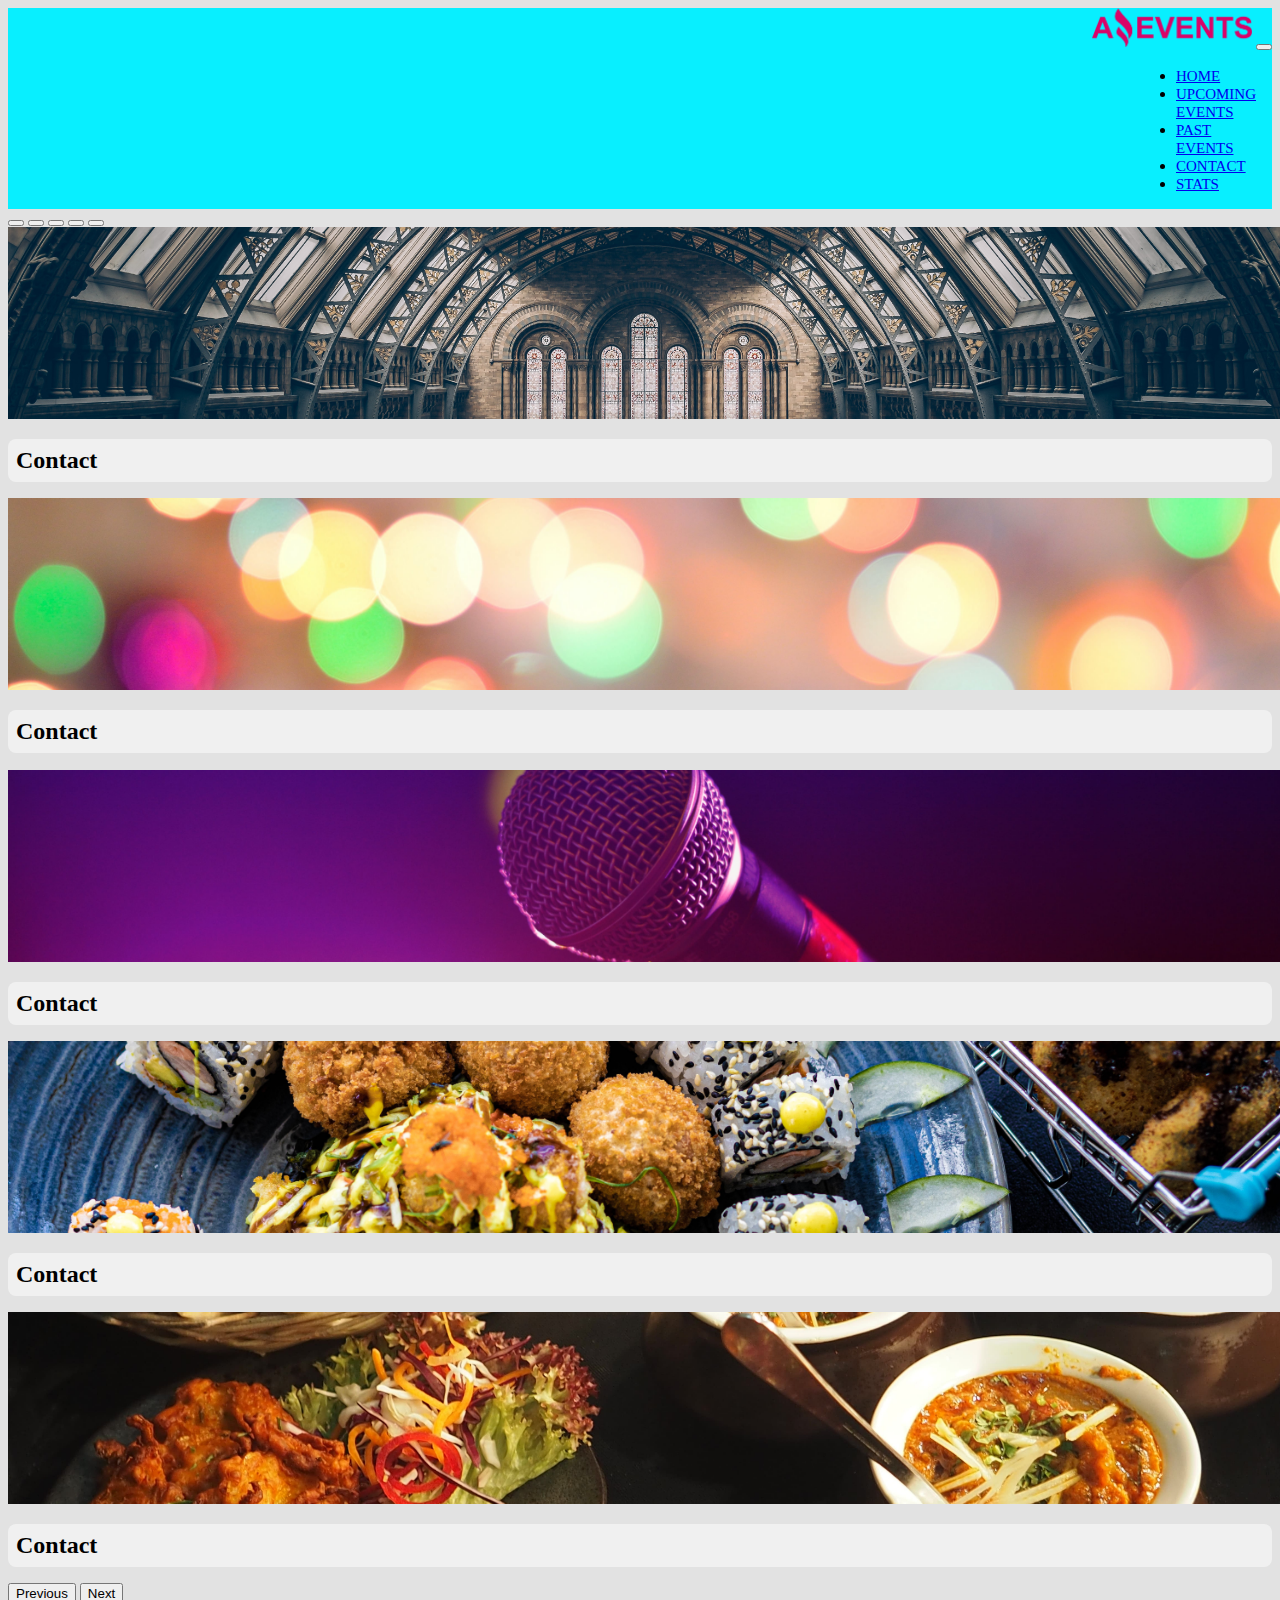
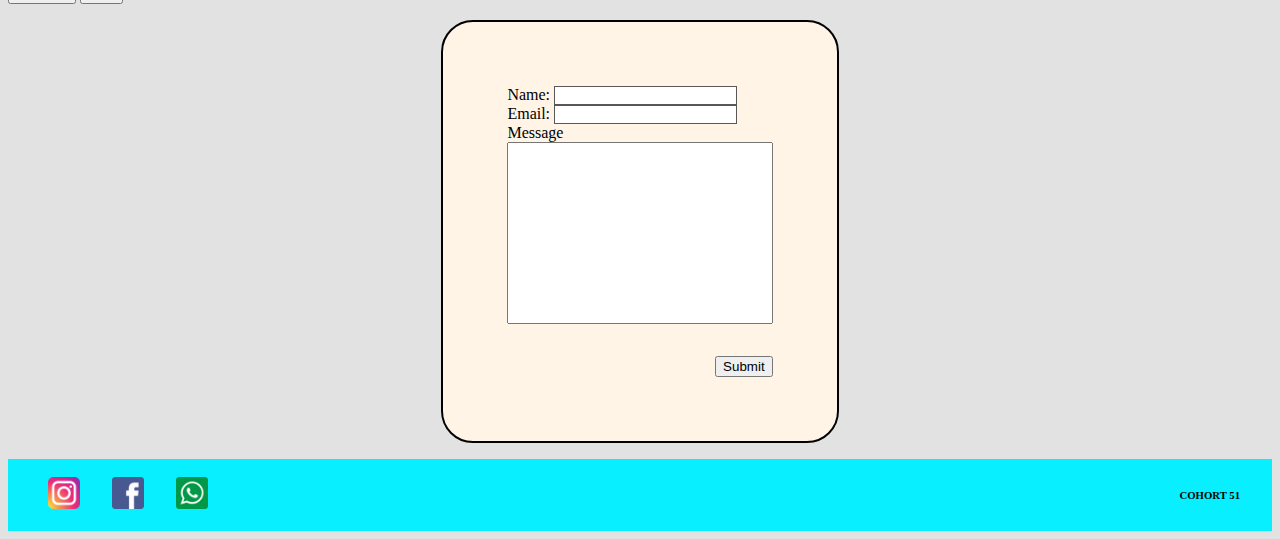
==== assets/pages/contact.html @ 6d449b23 "mi primer commit" ====
<!doctype html>
<html lang="en">

<head>
    <meta charset="utf-8">
    <meta name="viewport" content="width=device-width, initial-scale=1">
    <link rel="stylesheet" href="https://cdn.jsdelivr.net/npm/bootstrap-icons@1.10.5/font/bootstrap-icons.css" />
    <link href="https://cdn.jsdelivr.net/npm/bootstrap@5.3.1/dist/css/bootstrap.min.css" rel="stylesheet"
        integrity="sha384-4bw+/aepP/YC94hEpVNVgiZdgIC5+VKNBQNGCHeKRQN+PtmoHDEXuppvnDJzQIu9" crossorigin="anonymous">
    <link rel="shortcut icon" href="../images/favicon.png" type="image/x-icon">
    <link rel="stylesheet" href="../styles/style.css">
    <title>Contact|page</title>
</head>

<body>
    <header>
        <nav class="navbar navbar-expand-lg container-header">
            <div class="container">
                <a class="navbar-brand" href="#"><img src="../images/amazing_brand.png" alt="logo" class="logo"></a>
                <button class="navbar-toggler" type="button" data-bs-toggle="collapse" data-bs-target="#navbarNav"
                    aria-controls="navbarNav" aria-expanded="false" aria-label="Toggle navigation">
                    <span class="navbar-toggler-icon"></span>
                </button>
                <div class="collapse navbar-collapse navbar" id="navbarNav">
                    <ul class="navbar-nav">
                        <li class="nav-item">
                            <a class="nav-link active" aria-current="page" href="../../index.html">HOME</a>
                        </li>
                        <li class="nav-item">
                            <a class="nav-link active" aria-current="page" href="./upcomingevents.html">UPCOMING <br> EVENTS</a>
                        </li>
                        <li class="nav-item">
                            <a class="nav-link active" aria-current="page" href="./pastevents.html">PAST <br> EVENTS</a>
                        </li>
                        <li class="nav-item">
                            <a class="nav-link active" aria-current="page" href="#">CONTACT</a>
                        </li>
                        <li class="nav-item">
                            <a class="nav-link active" aria-current="page" href="./staps.html">STATS</a>
                        </li>
                    </ul>
                </div>
            </div>
        </nav>
    </header>
    <main>
        <div>
            <div id="carouselExampleDark" class="carousel carousel-dark slide">
                <div class="carousel-indicators">
                    <button type="button" data-bs-target="#carouselExampleDark" data-bs-slide-to="0" class="active"   aria-current="true" aria-label="Slide 1"></button>
                    <button type="button" data-bs-target="#carouselExampleDark" data-bs-slide-to="1" aria-label="Slide 2"></button>
                    <button type="button" data-bs-target="#carouselExampleDark" data-bs-slide-to="2" aria-label="Slide 3"></button>
                    <button type="button" data-bs-target="#carouselExampleDark" data-bs-slide-to="3" aria-label="Slide 4"></button>
                    <button type="button" data-bs-target="#carouselExampleDark" data-bs-slide-to="4" aria-label="Slide 5"></button>
                </div>
                <div class="carousel-inner">
                    <div class="carousel-item active" data-bs-interval="10000">
                        <img src="../images/optional_banner_3.jpg" class=" container-images" alt="banner_3">
                        <div class="carousel-caption d-none d-md-block">
                            <h1>Contact </h1>

                        </div>
                    </div>
                    <div class="carousel-item" data-bs-interval="2000">
                        <img src="../images/optional_banner_4.jpg" class="container-images" alt="banner_4">
                        <div class="carousel-caption d-none d-md-block">
                            <h1>Contact </h1>
                        </div>
                    </div>
                    <div class="carousel-item">
                        <img src="../images/optional_banner_5.jpg" class="container-images" alt="banner_5">
                        <div class="carousel-caption d-none d-md-block">
                            <h1>Contact  </h1>
                        </div>
                    </div>
                    <div class="carousel-item">
                        <img src="../images/optional_banner_1.jpg" class="container-images" alt="banner_1">
                        <div class="carousel-caption d-none d-md-block">
                            <h1>Contact </h1>
                        </div>
                    </div>
                    <div class="carousel-item">
                        <img src="../images/food_fair.jpg" class="container-images" alt="food_fair">
                        <div class="carousel-caption d-none d-md-block">
                            <h1>Contact  </h1>
                        </div>
                    </div>
                    <button class="carousel-control-prev" type="button" data-bs-target="#carouselExampleDark"
                        data-bs-slide="prev">
                        <span class="carousel-control-prev-icon" aria-hidden="true"></span>
                        <span class="visually-hidden">Previous</span>
                    </button>
                    <button class="carousel-control-next" type="button" data-bs-target="#carouselExampleDark"
                        data-bs-slide="next">
                        <span class="carousel-control-next-icon" aria-hidden="true"></span>
                        <span class="visually-hidden">Next</span>
                    </button>
                </div>
            </div>
            <div class="container-form">
            <form action="./show_data.html" method="get">
                <div class="mb-3">
                  <label for="exampleInputEmail1" class="form-label">Name:</label>
                  <input type="text" name="name"  class="form-control" id="exampleInputEmail1" aria-describedby="emailHelp">
                </div>
                <div class="mb-3">
                  <label for="exampleInputPassword1" class="form-label">Email:</label>
                  <input type="email" name="email" class="form-control" id="exampleInputPassword1">
                </div>
                <div>
                    <label for="Message">Message</label>
                    <textarea name="Message" id="#" cols="30" rows="10"></textarea>
                </div>
                <div class="container-but">
                <button type="submit" class="btn btn-dark">Submit</button>
            </div>
              </form>
            </div>
    </main>
    <footer>
        <div class="container-footer">
            <img class="container-img" src="../images/instagram.png" alt="instagram">
            <img class="container-img" src="../images/facebook.png" alt="facebook">
            <img class="container-img" src="../images/whatsapp.png" alt="whatsapp">
        </div>
        <h6>COHORT 51</h6>
    </footer>

    <script src="https://cdn.jsdelivr.net/npm/bootstrap@5.3.1/dist/js/bootstrap.bundle.min.js"
        integrity="sha384-HwwvtgBNo3bZJJLYd8oVXjrBZt8cqVSpeBNS5n7C8IVInixGAoxmnlMuBnhbgrkm"
        crossorigin="anonymous"></script>
</body>

</html>
---- assets/styles/style.css ----
body {
    /* display: grid;
    min-height: 100vh;
    grid-template-rows: auto 1fr auto; */
    background-color: #e2e2e2;
}


.logo {
    width: 10rem;
}

.navbar {
    display: flex;
    justify-content: flex-end;
}
header{
    background-color: #08efff;
}

.container-images {
    width: 100vw;
    height: 12rem;
    object-fit: cover;
    background-position: center;
}

h1 {
    padding: 0.5rem;
    background-color: #ffffff7e;
    border-radius: 0.5rem;
    font-size: 1.5rem;
}

li {
    margin-inline: 1rem;
}

.container-checkbox {
    display: flex;
    align-items: center;
    justify-content: center;
    gap: 30px;
    padding: 2rem;
    flex-wrap: wrap;
}

.lupa {
    display: inline-flex;
    align-items: center;
    gap: 1px;
}

.contain-detailes {
    display: flex;
    align-items: center;
    justify-content: space-around;
}
.container-card {
    display: flex;
    flex-flow: row wrap;
    justify-content: center;
    gap: 2rem;
    padding-bottom: 2rem;
}

.container-img {
    width: 2rem;
    height: 2rem;
    margin-right: 20px;
    padding-left: 0.5rem;
}

h4 {
    text-align: center;
   padding: 0.5rem;
}

h5 {
    text-align: center;
}

footer {
    display: flex;
    align-items: center;
    justify-content: space-between;
    background-color: #08efff;
    height: 8vh;
    padding: 0rem 2rem;
}

.card-img-top {
    min-height: 30vh;
}


#targeta-detalle{
    margin: 2rem 0rem ;
    width: 16rem;
}


.card-text {
    max-height: 10vh;
}

a {

    font-family: 'Times New Roman', Times, serif;
    font-size: 15px;
}

.card {
    background-color: #fff4e5;
}

li :hover {
    background-color: #fff4e5;
    border: solid 1px black;
    border-radius: 3px;
}

.container-form {
    display: flex;
    align-items: center;
    justify-content: center;
    padding: 1rem;
}

textarea {
    display: flex;
    resize: none;
    height: 11rem;
    width: 15rem;
}

form {
    /* width: 30%; */
     padding: 1rem; 
    border: solid 2px black;
    border-radius: 2rem;
    background-color: #fff4e5
}

btn-primary:hover {
    color: black;
}

.btn-primary:hover a {
    color: black;
}

.form-control:focus {
    box-shadow: none;
    border-color: #08efff;
}

.form-control {
    border: 1px solid rgb(88, 88, 88);
}

.container-but {
    display: flex;
    justify-content: flex-end;
    padding-top: 2rem;
}

.tabla {
    width: 70%;
    margin: 20px 1rem;
    border-collapse: collapse;
    border: 1px solid #000;
}

.tabla th {
    background-color: #fff4e5;
    color: #000;
    padding: 0.5rem;
    text-align: center;
}

.tabla td {
    height: 3rem;
    background-color: #fff;
    color: #000;
    padding: 0.5rem;
    text-align: center;
    border: 1px solid #000;
}

.container-details {
    display: flex;
    flex-direction: column;
    align-items: center;
    justify-content: center;
    gap: 2rem;
    padding: 3rem;
    padding-top: 2rem;
}

.card-img-details {
    width: 20rem;
    height: 20rem;
    padding-top: 3rem;
}

.card-texto {
    display: flex;
    flex-direction: column;
     width: 14rem;
    height: 4rem 
}


.targeta {
    display: flex;
    gap: 2rem;
    border: solid black 3px;
    padding: 1rem; 
    background-color: #fff4e5;
}
.icono-lupa{
    border: solid 1px black;
    padding: 0.3rem;
    background-color: #fff4e5;
}
@media (min-width: 768px){
    form{
        padding: 4rem;
    }

    textarea{
        width: 16.2rem;
    }
  #targeta-detalle{
    display: flex !important;
    flex-direction: row;
    width: 30rem;
    margin-top: 2rem  ;
    margin-bottom: 14rem;
  }

 #imagen-detalle{
    width: 10rem;
    height: 10rem;
    object-fit: cover;
 }
 .tabla{
    margin: 2rem 0rem;
    width: 50%;
 }
 
}
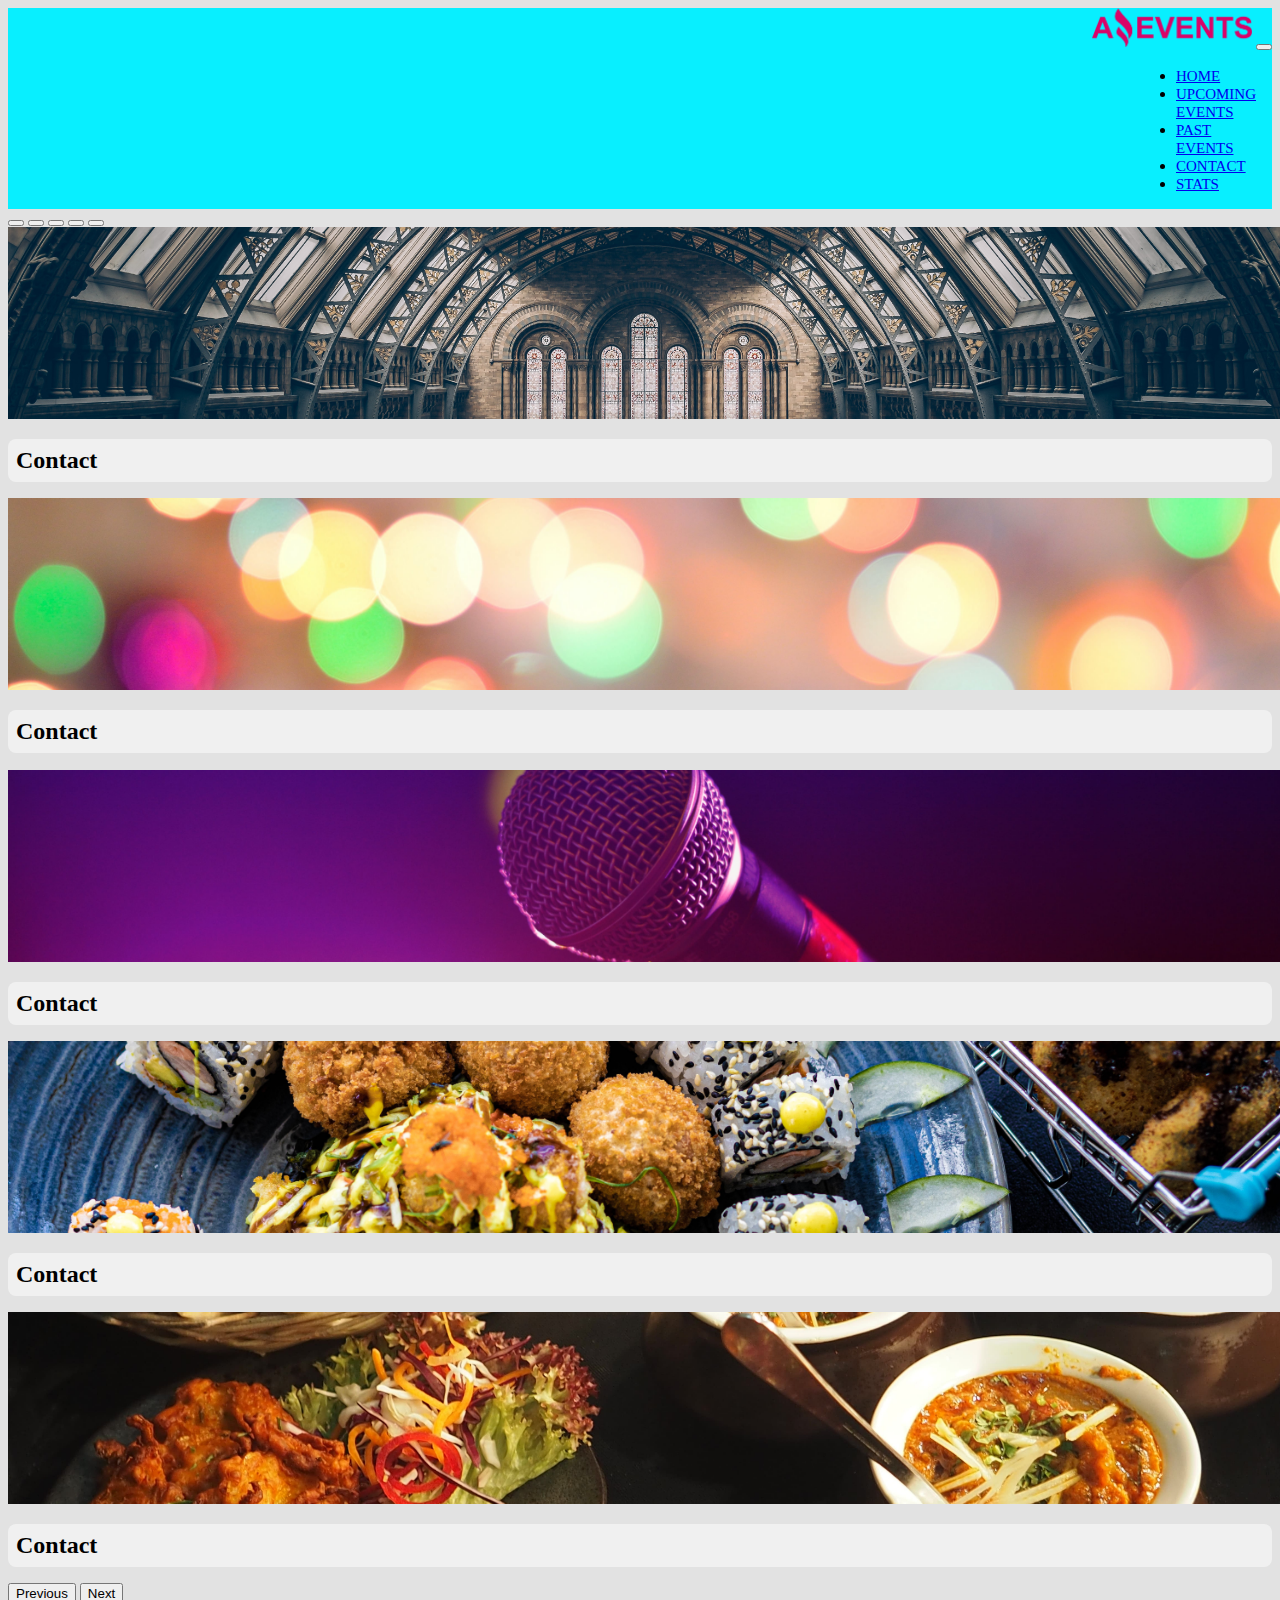
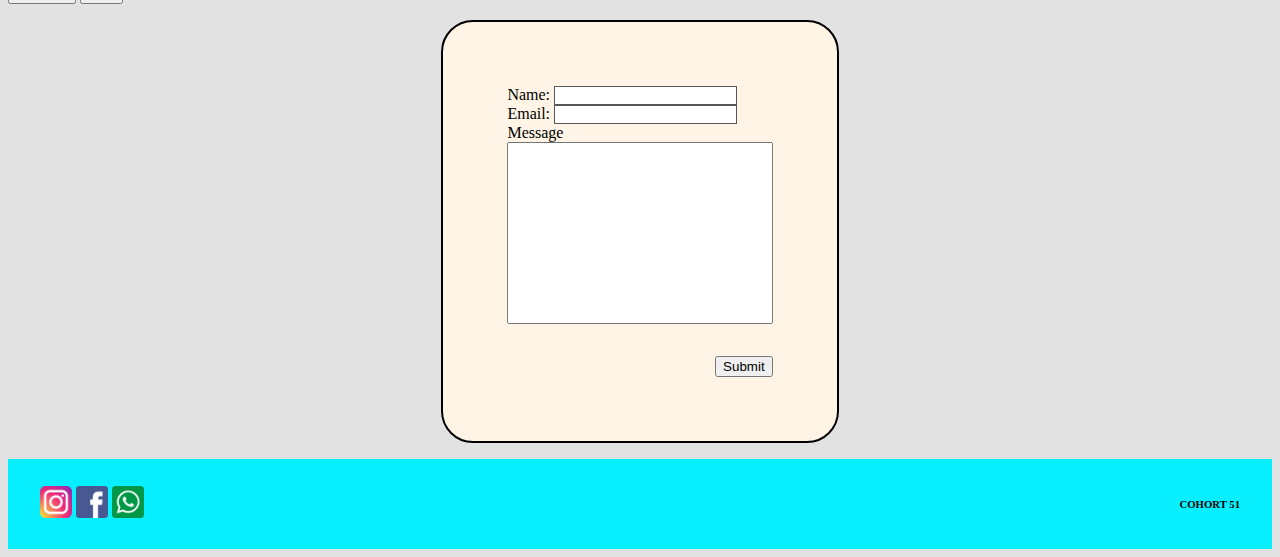
==== commit 29d949f5: "primera entrega" ====
--- a/assets/pages/contact.html
+++ b/assets/pages/contact.html
@@ -36,7 +36,7 @@
                             <a class="nav-link active" aria-current="page" href="#">CONTACT</a>
                         </li>
                         <li class="nav-item">
-                            <a class="nav-link active" aria-current="page" href="./staps.html">STATS</a>
+                            <a class="nav-link active" aria-current="page" href="./stats.html">STATS</a>
                         </li>
                     </ul>
                 </div>
--- a/assets/styles/style.css
+++ b/assets/styles/style.css
@@ -1,3 +1,4 @@
+
 body {
     /* display: grid;
     min-height: 100vh;
@@ -5,6 +6,17 @@
     background-color: #e2e2e2;
 }
 
+header{
+    min-height: 10vh;
+}
+main{
+    min-height: 80vh;
+}
+
+footer{
+min-height: 10vh;
+}
+
 
 .logo {
     width: 10rem;
@@ -14,7 +26,8 @@
     display: flex;
     justify-content: flex-end;
 }
-header{
+
+header {
     background-color: #08efff;
 }
 
@@ -56,6 +69,7 @@
     align-items: center;
     justify-content: space-around;
 }
+
 .container-card {
     display: flex;
     flex-flow: row wrap;
@@ -67,13 +81,24 @@
 .container-img {
     width: 2rem;
     height: 2rem;
-    margin-right: 20px;
-    padding-left: 0.5rem;
-}
+}
+
+.card-body {
+    height: 240px !important;
+    display: flex;
+    flex-direction: column;
+    justify-content: space-between;
+}
+
+.card{
+    box-shadow: rgba(0, 0, 0, 0.3) 0px 19px 38px, rgba(0, 0, 0, 0.22) 0px 15px 12px;
+}
+
+
 
 h4 {
     text-align: center;
-   padding: 0.5rem;
+    padding: 0.5rem;
 }
 
 h5 {
@@ -91,12 +116,13 @@
 
 .card-img-top {
     min-height: 30vh;
-}
-
-
-#targeta-detalle{
-    margin: 2rem 0rem ;
-    width: 16rem;
+    object-fit: cover;
+}
+
+
+#targeta-detalle {
+    margin: 2rem 0rem;
+    height: 40rem;
 }
 
 
@@ -136,10 +162,17 @@
 
 form {
     /* width: 30%; */
-     padding: 1rem; 
+    padding: 1rem;
     border: solid 2px black;
     border-radius: 2rem;
     background-color: #fff4e5
+}
+#lupa{
+    display: flex;
+   flex-direction: column;
+   align-items: center;
+   gap: 1rem;
+   margin-bottom: 1rem;
 }
 
 btn-primary:hover {
@@ -207,8 +240,8 @@
 .card-texto {
     display: flex;
     flex-direction: column;
-     width: 14rem;
-    height: 4rem 
+    width: 14rem;
+    height: 4rem
 }
 
 
@@ -216,38 +249,58 @@
     display: flex;
     gap: 2rem;
     border: solid black 3px;
-    padding: 1rem; 
-    background-color: #fff4e5;
-}
-.icono-lupa{
+    padding: 1rem;
+    background-color: #fff4e5;
+}
+
+.icono-lupa {
     border: solid 1px black;
     padding: 0.3rem;
     background-color: #fff4e5;
 }
-@media (min-width: 768px){
-    form{
+
+@media (min-width: 768px) {
+    form {
         padding: 4rem;
     }
 
-    textarea{
+    textarea {
         width: 16.2rem;
     }
-  #targeta-detalle{
-    display: flex !important;
-    flex-direction: row;
-    width: 30rem;
-    margin-top: 2rem  ;
-    margin-bottom: 14rem;
-  }
-
- #imagen-detalle{
-    width: 10rem;
-    height: 10rem;
-    object-fit: cover;
- }
- .tabla{
-    margin: 2rem 0rem;
-    width: 50%;
- }
- 
-}+
+    #targeta-detalle {
+        display: flex !important;
+        flex-direction: row;
+        width: 30rem;
+        margin-top: 2rem;
+        margin-bottom: 14rem;
+    }
+
+    #imagen-detalle {
+        width: 10rem;
+        height: 10rem;
+        object-fit: cover;
+    }
+
+    .tabla {
+        margin: 2rem 0rem;
+        width: 50%;
+    }
+
+}
+@media (min-width: 320px){
+    #targeta-detalle {
+        display: flex;
+        justify-content: center;
+        align-items: center;
+    }
+}
+@media (min-width: 391px){
+    #lupa{
+        display: flex;
+       flex-direction: column;
+       align-items: center;
+       
+    }
+   
+}
